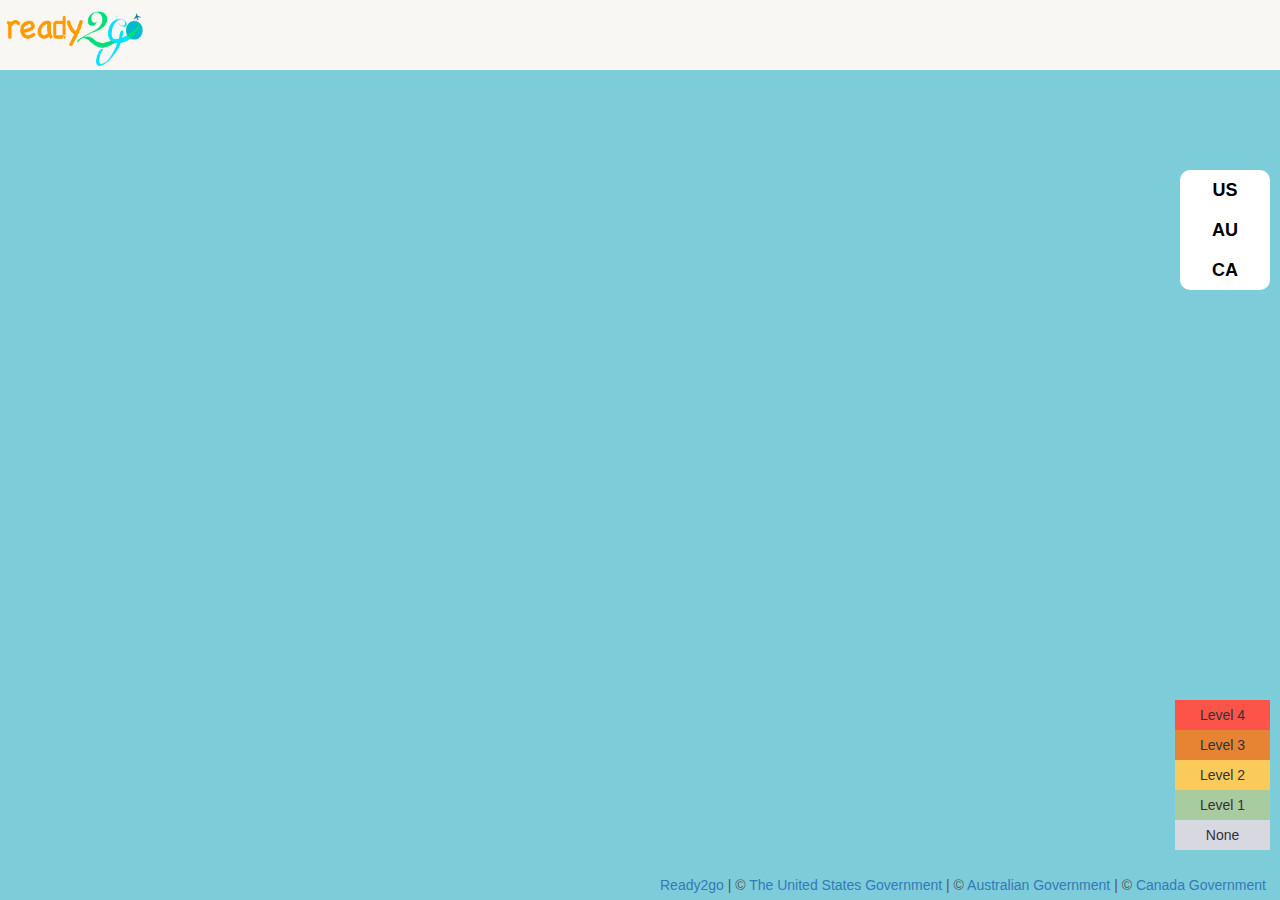
==== index.html @ a89ec44c "mainbody" ====
<!DOCTYPE html>
<html lang="en">
<head>
    <meta charset="UTF-8">
    <meta http-equiv="X-UA-Compatible" content="IE=edge">
    <meta name="viewport" content="width=device-width, initial-scale=1.0">
    <script src="js/jquery.js"></script>
    <link rel="stylesheet" href="https://stackpath.bootstrapcdn.com/bootstrap/3.4.1/css/bootstrap.min.css" integrity="sha384-HSMxcRTRxnN+Bdg0JdbxYKrThecOKuH5zCYotlSAcp1+c8xmyTe9GYg1l9a69psu" crossorigin="anonymous">
    <script src="js/echarts.min.js"></script>
    <script src="js/init_map.js"></script>
    <script src="js/tool.js"></script>
    <link rel="stylesheet" href="css/index.css" >
    <title>Ready2go :)</title>
    <link rel="shortcut icon" href="/img/box.svg" />
</head>
<body>
    <!-- ready2go logo -->
    <header>
        <img src="./img/logo.png" alt="">
    </header>
    <div class="content">

        <!-- 地图元素 -->
        <div class="china-map" id="china-map"></div>

        <!-- 左侧菜单 -->
        <div id="leftMenu">
            <!-- 国家名 标题 -->
            <div class="detail-title" id="country_name">
                
            </div>

            <!-- 三种国家建议 -->
            <div class="details">
                <div class="detail_item">
                    <h3>US Advise</h3>
                    <div class="middle_message">
                        <div class="country_level" id="us_Level"></div>
                        <div class="country_upadte" id="us_DateUpdated"></div>
                    </div>
                    <div style="font-size: 14px;color: #ea8499;margin: 4px auto;font-weight: 700;"><span id="us_Threats"></span></div>
                    <div style="font-size: 12px;color: #ea8499;margin: 4px auto;font-weight: 700;"><span id="us_Details"></span></div>
                </div>
                <div class="detail_item">
                    <h3>AU Advise</h3>
                    <div class="middle_message">
                        <div class="country_level" id="au_Level"></div>
                        <div class="country_upadte" id="au_DateUpdated"></div>
                    </div>
                    <div style="font-size: 14px;color: #ea8499;margin: 4px auto;font-weight: 700;""><span id="au_Threats"></span></div>
                    <div style="font-size: 12px;color: #ea8499;margin: 4px auto;font-weight: 700;""><span id="au_Details"></span></div>
                </div>
                <div class="detail_item"  style="flex: 0 0 16vh">
                    <h3>CA Advise</h3>
                    <div class="middle_message">
                        <div class="country_level" id="ca_Level"></div>
                        <div class="country_upadte" id="ca_DateUpdated"></div>
                    </div>
                </div>
            </div>
        </div>

        <!-- 取消按钮 -->
        <div id="cancle_button">
            <span class="glyphicon glyphicon-chevron-left" style="font-size: 25px;color: #bcbabb;"></span>
        </div>


        <!-- 右上角链接 -->
        <div class="right_top">
            <a href="us.html">US</a>
            <a href="au.html">AU</a>
            <a href="ca.html">CA</a>
        </div>

        <!-- 右下角的Level -->
        <div class="right_bottom">
            <div style="flex: 0 0 25px;height: 150px;position: relative;">
                <!-- 箭头 -->
                <div id="arrow">
                    <span class="glyphicon glyphicon-triangle-right" style="font-size: 25px;"></span>
                </div>
            </div>
            <div class="levels">
                <div style="background-color: #fd5449;">Level 4</div>
                <div style="background-color: #e78434;">Level 3</div>
                <div style="background-color: #facb5a;">Level 2</div>
                <div style="background-color: #a8cb9f;">Level 1</div>
                <div style="background-color: #d8d8e1;">None</div>
            </div>
        </div>
        <div class="bottom" style="color: #555555;font-size:14px;">
            <p><a href="us.html">Ready2go</a>
                | © <a href="https://catalog.data.gov/dataset/travel-alerts">The United States Government</a>
                | © <a href="https://creativecommons.org/publicdomain/zero/1.0/">Australian Government</a>
                | © <a href="https://open.canada.ca/data/en/dataset/bef2ebb3-ca9a-485f-aaff-5dc36eb89426" alink="#0066ff" vlink="#fff;">Canada Government</a>
            </p>
            
        </div>
    </div>
    <script>
        let all_countries = []
        let us_result = {}
        let ca_result = {}
        let au_result = {}

        function showMap(){
            const result = []
            // 加载数据
            for(let country of all_countries)
            {
                let country_color = ''
                if(us_result[country])
                {
                    country_color = us_result[country]['color']
                }
                else
                {
                    country_color = '#d8d8e1'
                }
                result.push({
                    name: country,
                    itemStyle: {
                            color: country_color
                        }
                })
            }

            // 初始化地图
            var myChart = echarts.init(document.getElementById('china-map'));
            var option = {  
                layoutCenter: ['60%', '50%'],//位置
	            // layoutSize:'65%',//大小
                geo: {
                    map: 'world',
                    show: true,
                    roam: true,
                    zoom: 2.5,
                    center: [70.170072,29.659297], //91.170072
                    emphasis:{
                        label:{show:true},
                    },
                    regions: result,
                },
                series: [  
                    {  
                        name: 'World Population (2010)',  
                        type: 'map',  
                        data: []
                    }  
                ]  
            };
            myChart.setOption(option);

            // 鼠标移入
            myChart.on('mouseover', function (params) {
                if(params.name)
                {
                    var name = params.name;
                    // 直接就说从官方api获取到国家颜色
                    const country_color = params['region']['itemStyle']['color']
                    // 定义好的字典 ,获取箭头高度
                    const levelDic = {
                        '#fd5449':'0px',
                        '#e78434':'30px',
                        '#facb5a':'60px',
                        '#a8cb9f':'90px',
                        '#d8d8e1':'120px'
                    }
                    // 获取实际高度
                    const country_level = levelDic[country_color]
                    // 把箭头置为可见
                    $("#arrow").css('display','block')
                    // 把箭头高度设置对应参数
                    $("#arrow").css('top',country_level)
                }
            });

            // 鼠标移除
            myChart.on('mouseout', function (params) {
                // 把箭头消失
                $("#arrow").css('display','none')
            });


            myChart.on('click', function (params) {
                // 把左侧菜单和取消键显示
                $("#leftMenu").css('display','flex')
                $("#cancle_button").css('display','block')

                // 定义字典
                const levelDic = {
                    '#fd5449':'Level 4',
                    '#e78434':'Level 3',
                    '#facb5a':'Level 2',
                    '#a8cb9f':'Level 1',
                    '#d8d8e1':'None'
                }
                // 获取国家名
                const country_name = params.name
                // 判断结果中有无数据
                const us_country_result = us_result[country_name]

                let us_DateUpdated = ''
                let us_Threats = ''
                let us_Details = ''
                let us_Level = ''
                if(country_name && us_country_result)
                {
                    us_DateUpdated = us_country_result['DateUpdated']
                    us_Threats = us_country_result['Threats']
                    us_Details = us_country_result['Details']
                    us_Level = us_country_result['Level']
                }
                change_us_advice(us_DateUpdated,us_Details,us_Level,us_Threats,country_name)

                const au_country_result = au_result[country_name]
                let au_DateUpdated = ''
                let au_Threats = ''
                let au_Details = ''
                let au_Level = ''
                if(country_name && au_country_result)
                {
                    au_DateUpdated = au_country_result['DateUpdated']
                    au_Threats = au_country_result['Threats']
                    au_Details = au_country_result['Details']
                    au_Level = au_country_result['Level']
                }

                change_au_advice(au_DateUpdated,au_Details,au_Level,au_Threats)

                const ca_country_result = ca_result[country_name]
                let ca_DateUpdated = ''
                let ca_Level = ''
                if(country_name && ca_country_result)
                {
                    ca_DateUpdated = ca_country_result['DateUpdated']
                    ca_Level = ca_country_result['Level']
                }
                change_ca_advice(ca_DateUpdated,ca_Level)
            });
        }

        // 按
        $("#cancle_button").click(()=>{
            $("#leftMenu").css('display','none')
            $("#cancle_button").css('display','none')
        })

    </script>
</body>
</html>
---- css/index.css ----
*{
    margin: 0;
    padding: 0;
}
body {
    display: flex;
    flex-direction: column;
    width: 100vw;
    height: 100vh;
}
header {
    width: 100vw;
    flex: 0 0 70px;
    line-height: 70px;
    font-size: 25px;
    font-weight: 700;
    font-style:italic;
    background-color: #f8f7f4;
}
header img {
    width: 150px;
    height: 100%;
}
.content {
    width: 100vw;
    flex:1;
    position: relative;
}

.china-map {
    width: 100%;
    height:100%;
    background-color: #7dccd9;
}

#leftMenu {
    position: absolute;
    top: 0;
    left: 0px;
    width: 420px;
    height: calc(100vh - 70px);
    background-color: #F8F7F4;
    flex-direction: column;
    align-items: center;
    display: none;
}

.detail-title {
    flex: 0 0 60px;
    font-size: 30px;
    text-align: center;
    line-height: 60px;
    /* color: #fff; */
    font-weight: 700;
}
.details {
    flex: 1;
    display: flex;
    flex-direction: column;
    align-items: center;
    justify-content: space-around;
}
.detail_item {
    flex: 0 0 28vh;
    background-color: #FFFFFF;
    width: 380px;
    border-radius: 10px;
    display: flex; 
    flex-direction: column;
    padding: 0 10px;
    justify-content: start;
    border: 1px solid #7dccd9;
    /* justify-content: space-around; */
}
.detail_item>h3 {
    width: 100%;
    text-align: center;
    flex: 0 0 10px;
    font-size: 24px;
    color: black;
    font-weight: 700;
    margin: 5px auto;
}
.detail_item>div {
    width: 100%;
    flex: 0 0 10px;
}
.middle_message {
    font-size: 14px;
    display: flex;
    flex-direction: column;
    justify-content: space-between;
}
.country_level {
    font-size: 18px;
    font-weight: 700;
}
.country_upadte {
    color: #bcbabb;
    font-size: 16px;
    font-weight: 700;
}


#cancle_button {
    position: absolute;
    top: 0;
    left: 380px;
    width: 40px;
    height: 60px;
    /* background-color: pink; */
    display: none;
    text-align: right
}

.right_bottom {
    position: absolute;
    bottom: 50px;
    right: 10px;
    width: 120px;
    height: 150px;
    display: flex;
}
.bottom {
    position: absolute;
    bottom: 5px;
    right: 10px;
    width: 610px;
    height: 20px;
    text-align: right;
    display: flex;
}

#arrow {
    width: 25px;
    height: 30px;
    line-height: 30px;
    top: 30px;
    position: absolute;
    display: none;
}

.levels {
    flex: 1;
    height: 150px;
    display: flex;
    flex-direction: column;
}
.levels>div {
    width: 100%;
    flex: 0 0 30px;
    text-align: center;
    line-height: 30px;
}


.right_top {
    position: absolute;
    right: 10px;
    top: 100px;
    width: 90px;
    height: 120px;
    background-color: #fff;
    display: flex;
    flex-direction: column;
    border-radius: 10px;
}
.right_top>a {
    flex: 0 0 40px;
    line-height: 40px;
    text-decoration: none;
    text-align: center;
    color: black;
    font-size: 18px;
    font-weight: 700;
}
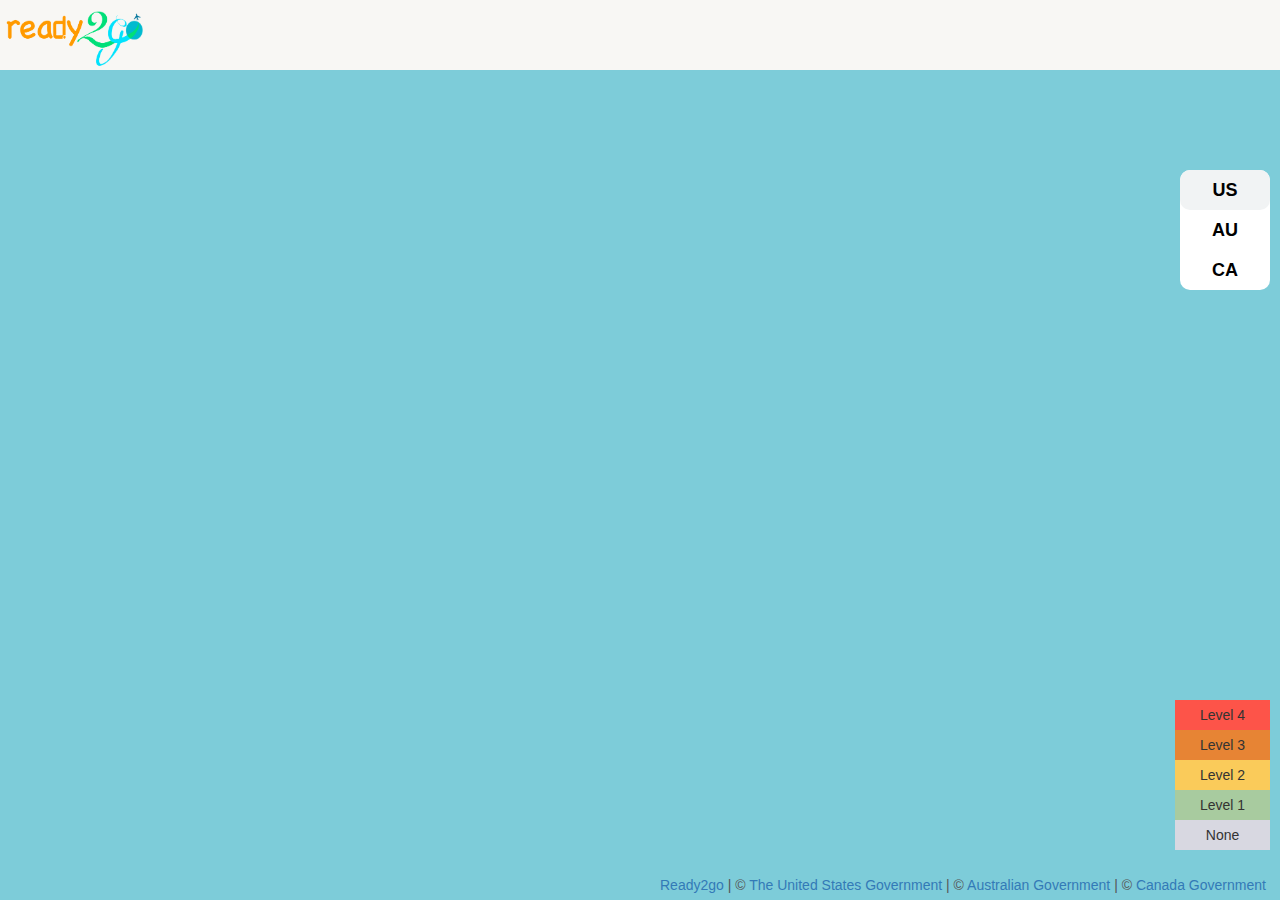
==== commit 97d8b73d: "updated" ====
--- a/index.html
+++ b/index.html
@@ -68,7 +68,7 @@
 
         <!-- 右上角链接 -->
         <div class="right_top">
-            <a href="us.html">US</a>
+            <a href="us.html" style="background-color: #f1f3f4;">US</a>
             <a href="au.html">AU</a>
             <a href="ca.html">CA</a>
         </div>
--- a/css/index.css
+++ b/css/index.css
@@ -173,4 +173,5 @@
     color: black;
     font-size: 18px;
     font-weight: 700;
+    border-radius: 10px;
 }